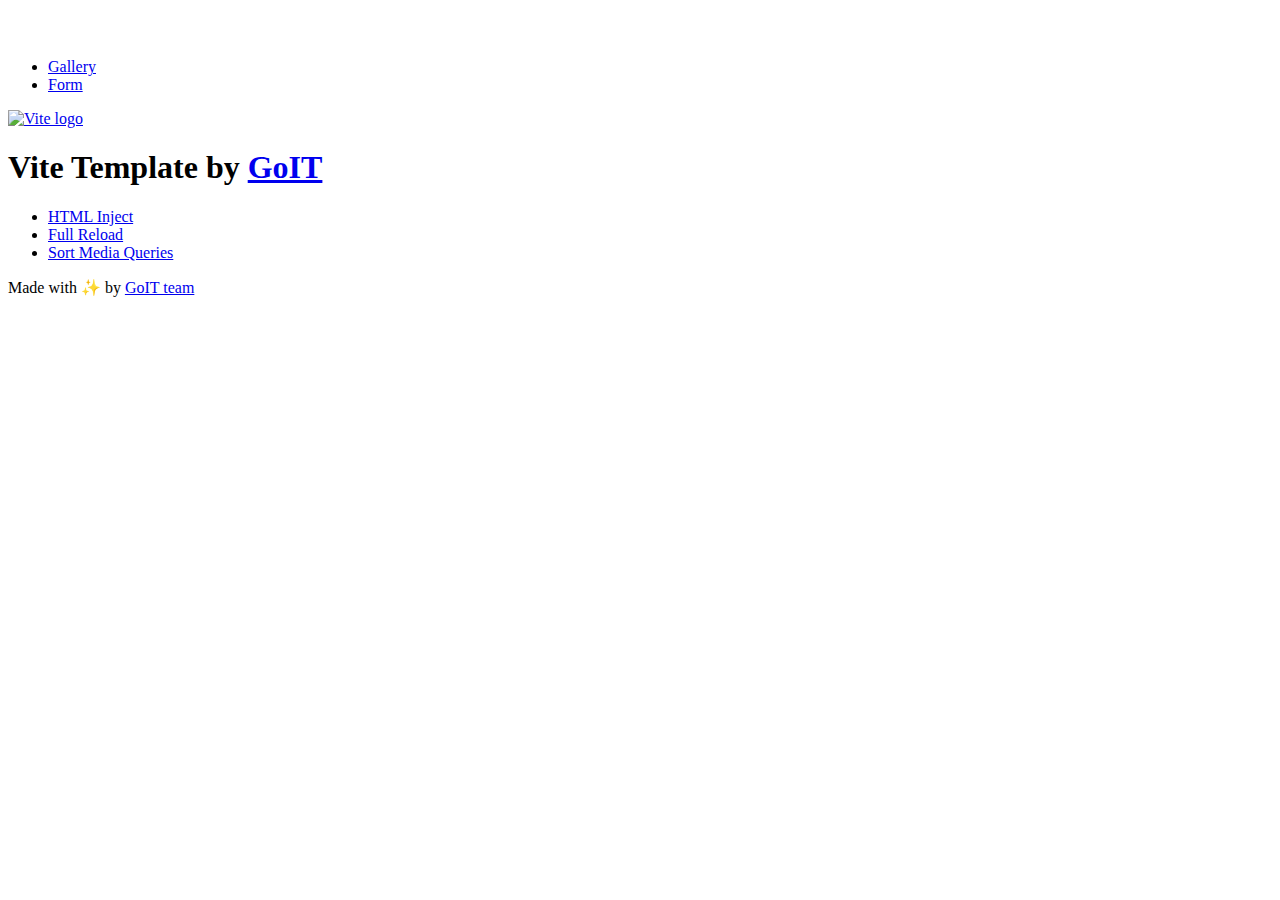
==== index.html @ 270f0808 "Deploying to gh-pages from @ Seagull-D/goit-js-hw-09@df9faabc304d7f3f47c4f04a611899b1ae869164 🚀" ====
<!DOCTYPE html>
<html lang="en">
  <head>
    <meta charset="UTF-8" />
    <link rel="icon" type="image/svg+xml" href="/goit-js-hw-09/favicon.svg" />
    <meta name="viewport" content="width=device-width, initial-scale=1.0" />
    <title>HW 9</title>
    <link rel="stylesheet" crossorigin href="/goit-js-hw-09/assets/styles-EyQhrNBy.css">
  </head>
  <body>
    <header class="header">
  <div class="container">
    <nav class="nav">
      <a class="nav-logo" href="./index.html" aria-label="Site logo">
        <svg class="nav-logo-icon" width="100" height="30">
          <use href="/goit-js-hw-09/assets/sprite-E8vg0sBb.svg#logo"></use>
        </svg>
      </a>
      <ul class="nav-list">
        <li class="nav-item">
          <a class="nav-link {=$highlight-act}" href="./1-gallery.html">Gallery</a>
        </li>
        <li class="nav-item">
          <a class="nav-link {=$highlight-curr}" href="./2-form.html">Form</a>
        </li>
      </ul>
    </nav>
  </div>
</header>


    <main>
      <!-- Loads the specified .html file -->
      <section class="vite-promo">
  <div class="container">
    <div class="vite-promo-thumb">
      <a
        class="vite-promo-link"
        href="https://vitejs.dev/"
        target="_blank"
        rel="noopener noreferrer"
        aria-label="Link to Vite official website"
        title="Vite.js  build tool"
      >
        <!-- Path to images as from index.html file -->
        <img
          class="pic"
          src="/goit-js-hw-09/assets/vite-logo-9o_aqrTe.png"
          alt="Vite logo"
          width="640"
          height="640"
        />
      </a>
    </div>
    <h1 class="main-title">
      <span class="main-title-gradient">Vite</span>
      Template by
      <a
        class="main-title-link"
        href="https://github.com/goitacademy/vanilla-app-template"
        target="_blank"
        rel="noopener noreferrer"
      >
        GoIT
      </a>
    </h1>
  </div>
</section>

      <article class="badges">
  <div class="container">
    <ul class="badges-list">
      <li class="badges-item">
        <a
          class="badges-link"
          href="https://www.npmjs.com/package/vite-plugin-html-inject"
          target="_blank"
          rel="noopener noreferrer"
        >
          HTML Inject
        </a>
      </li>
      <li class="badges-item">
        <a
          class="badges-link"
          href="https://www.npmjs.com/package/vite-plugin-full-reload"
          target="_blank"
          rel="noopener noreferrer"
        >
          Full Reload
        </a>
      </li>
      <li class="badges-item">
        <a
          class="badges-link"
          href="https://www.npmjs.com/package/postcss-sort-media-queries"
          target="_blank"
          rel="noopener noreferrer"
        >
          Sort Media Queries
        </a>
      </li>
    </ul>
  </div>
</article>

    </main>

    <footer class="footer">
  <div class="container">
    <p class="footer-desc">
      Made with ✨ by
      <a
        class="footer-link"
        href="https://goit.global/ua/"
        target="_blank"
        rel="noopener noreferrer"
      >
        GoIT team
      </a>
    </p>
  </div>
</footer>


  </body>
</html>
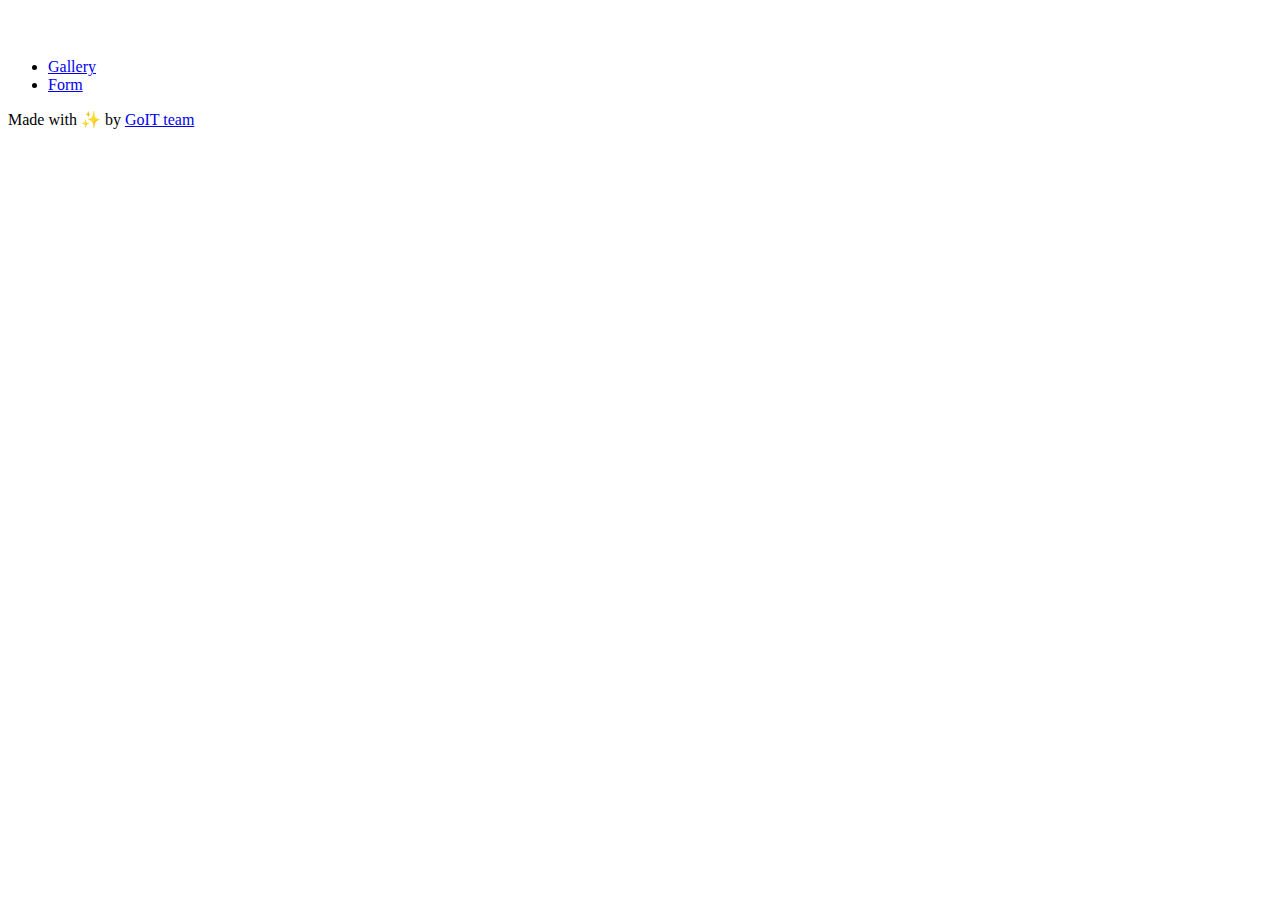
==== commit ba149168: "Deploying to gh-pages from @ Seagull-D/goit-js-hw-09@002269b960ea89290c49a857c261d8915ee5cf0c 🚀" ====
--- a/index.html
+++ b/index.html
@@ -2,10 +2,10 @@
 <html lang="en">
   <head>
     <meta charset="UTF-8" />
-    <link rel="icon" type="image/svg+xml" href="/goit-js-hw-09/favicon.svg" />
+    <link rel="icon" type="image/svg+xml" href="/goit-js-hw-09/assets/seagull%20tr-DrJfjjVb.svg" />
     <meta name="viewport" content="width=device-width, initial-scale=1.0" />
-    <title>HW 9</title>
-    <link rel="stylesheet" crossorigin href="/goit-js-hw-09/assets/styles-EyQhrNBy.css">
+    <title>HomeWork 9</title>
+    <link rel="stylesheet" crossorigin href="/goit-js-hw-09/assets/styles-Bm2H_L28.css">
   </head>
   <body>
     <header class="header">
@@ -30,80 +30,7 @@
 
 
     <main>
-      <!-- Loads the specified .html file -->
-      <section class="vite-promo">
-  <div class="container">
-    <div class="vite-promo-thumb">
-      <a
-        class="vite-promo-link"
-        href="https://vitejs.dev/"
-        target="_blank"
-        rel="noopener noreferrer"
-        aria-label="Link to Vite official website"
-        title="Vite.js  build tool"
-      >
-        <!-- Path to images as from index.html file -->
-        <img
-          class="pic"
-          src="/goit-js-hw-09/assets/vite-logo-9o_aqrTe.png"
-          alt="Vite logo"
-          width="640"
-          height="640"
-        />
-      </a>
-    </div>
-    <h1 class="main-title">
-      <span class="main-title-gradient">Vite</span>
-      Template by
-      <a
-        class="main-title-link"
-        href="https://github.com/goitacademy/vanilla-app-template"
-        target="_blank"
-        rel="noopener noreferrer"
-      >
-        GoIT
-      </a>
-    </h1>
-  </div>
-</section>
-
-      <article class="badges">
-  <div class="container">
-    <ul class="badges-list">
-      <li class="badges-item">
-        <a
-          class="badges-link"
-          href="https://www.npmjs.com/package/vite-plugin-html-inject"
-          target="_blank"
-          rel="noopener noreferrer"
-        >
-          HTML Inject
-        </a>
-      </li>
-      <li class="badges-item">
-        <a
-          class="badges-link"
-          href="https://www.npmjs.com/package/vite-plugin-full-reload"
-          target="_blank"
-          rel="noopener noreferrer"
-        >
-          Full Reload
-        </a>
-      </li>
-      <li class="badges-item">
-        <a
-          class="badges-link"
-          href="https://www.npmjs.com/package/postcss-sort-media-queries"
-          target="_blank"
-          rel="noopener noreferrer"
-        >
-          Sort Media Queries
-        </a>
-      </li>
-    </ul>
-  </div>
-</article>
-
+     
     </main>
 
     <footer class="footer">
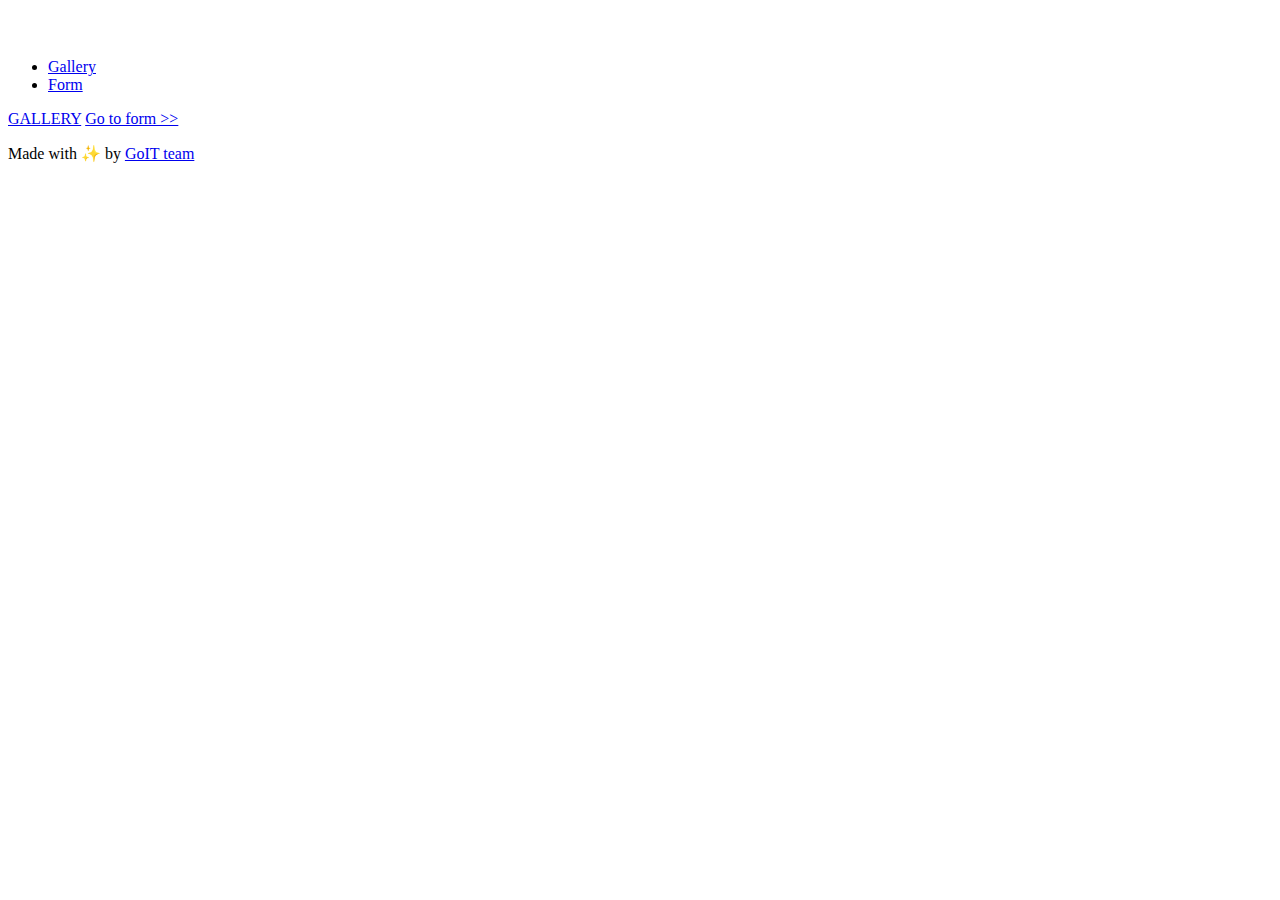
==== commit 8e04c5d5: "Deploying to gh-pages from @ Seagull-D/goit-js-hw-09@b54729056a9b1ee4b3a7d9d6a337f33e6d2881a2 🚀" ====
--- a/index.html
+++ b/index.html
@@ -5,7 +5,7 @@
     <link rel="icon" type="image/svg+xml" href="/goit-js-hw-09/assets/seagull%20tr-DrJfjjVb.svg" />
     <meta name="viewport" content="width=device-width, initial-scale=1.0" />
     <title>HomeWork 9</title>
-    <link rel="stylesheet" crossorigin href="/goit-js-hw-09/assets/styles-Bm2H_L28.css">
+    <link rel="stylesheet" crossorigin href="/goit-js-hw-09/assets/styles-B7B4W_-_.css">
   </head>
   <body>
     <header class="header">
@@ -30,7 +30,10 @@
 
 
     <main>
-     
+      <div class="container-link" >
+      <a class="go-gallery" href="./1-gallery.html">GALLERY</a>
+    <a class="go-form" href="./2-form.htmll">Go to form >></a>
+    </div>
     </main>
 
     <footer class="footer">
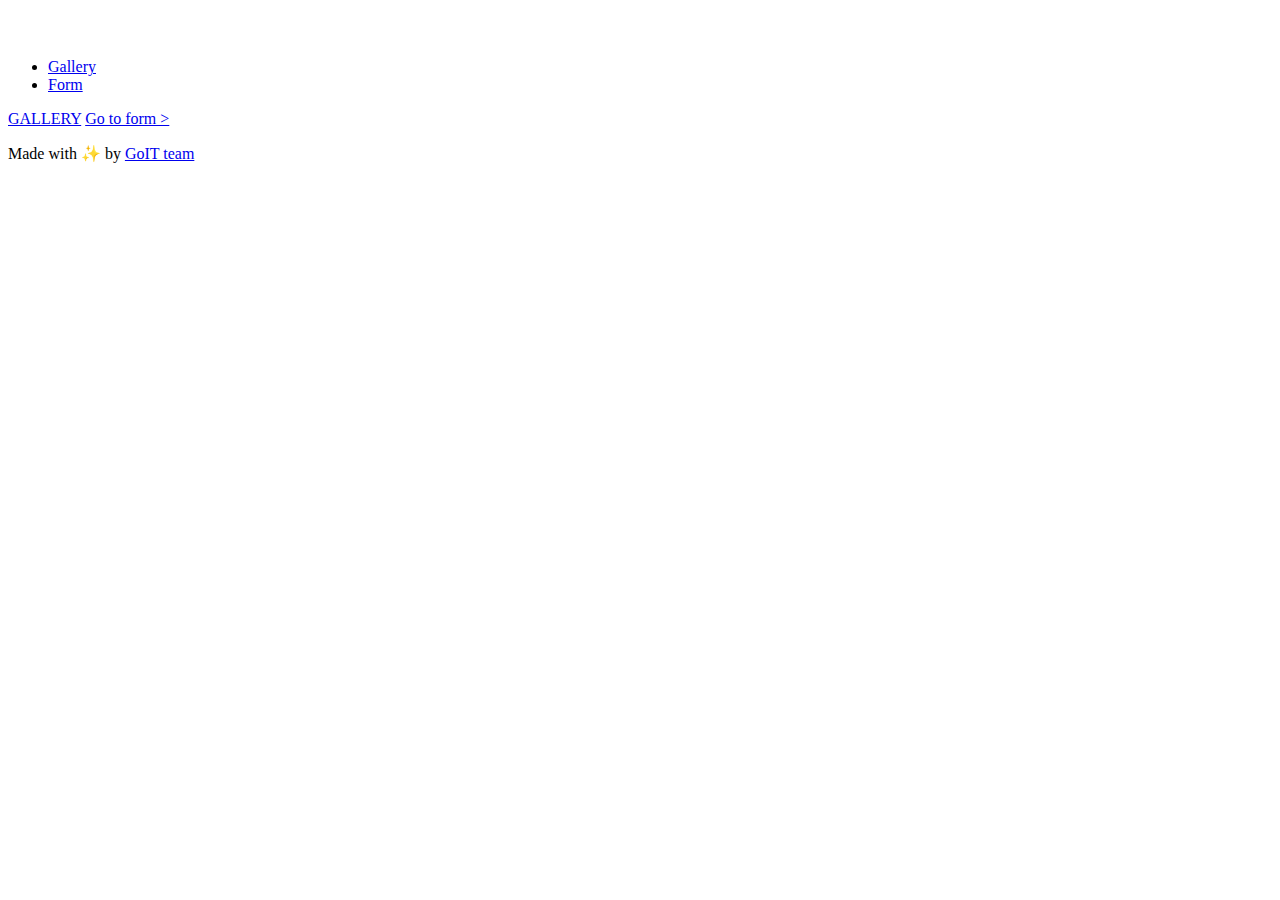
==== commit 13e063f7: "Deploying to gh-pages from @ Seagull-D/goit-js-hw-09@8543ee88afd04e8193e54f1f079cbbab177593e2 🚀" ====
--- a/index.html
+++ b/index.html
@@ -32,7 +32,7 @@
     <main>
       <div class="container-link" >
       <a class="go-gallery" href="./1-gallery.html">GALLERY</a>
-    <a class="go-form" href="./2-form.htmll">Go to form >></a>
+    <a  href="./2-form.html">Go to form > </a>
     </div>
     </main>
 
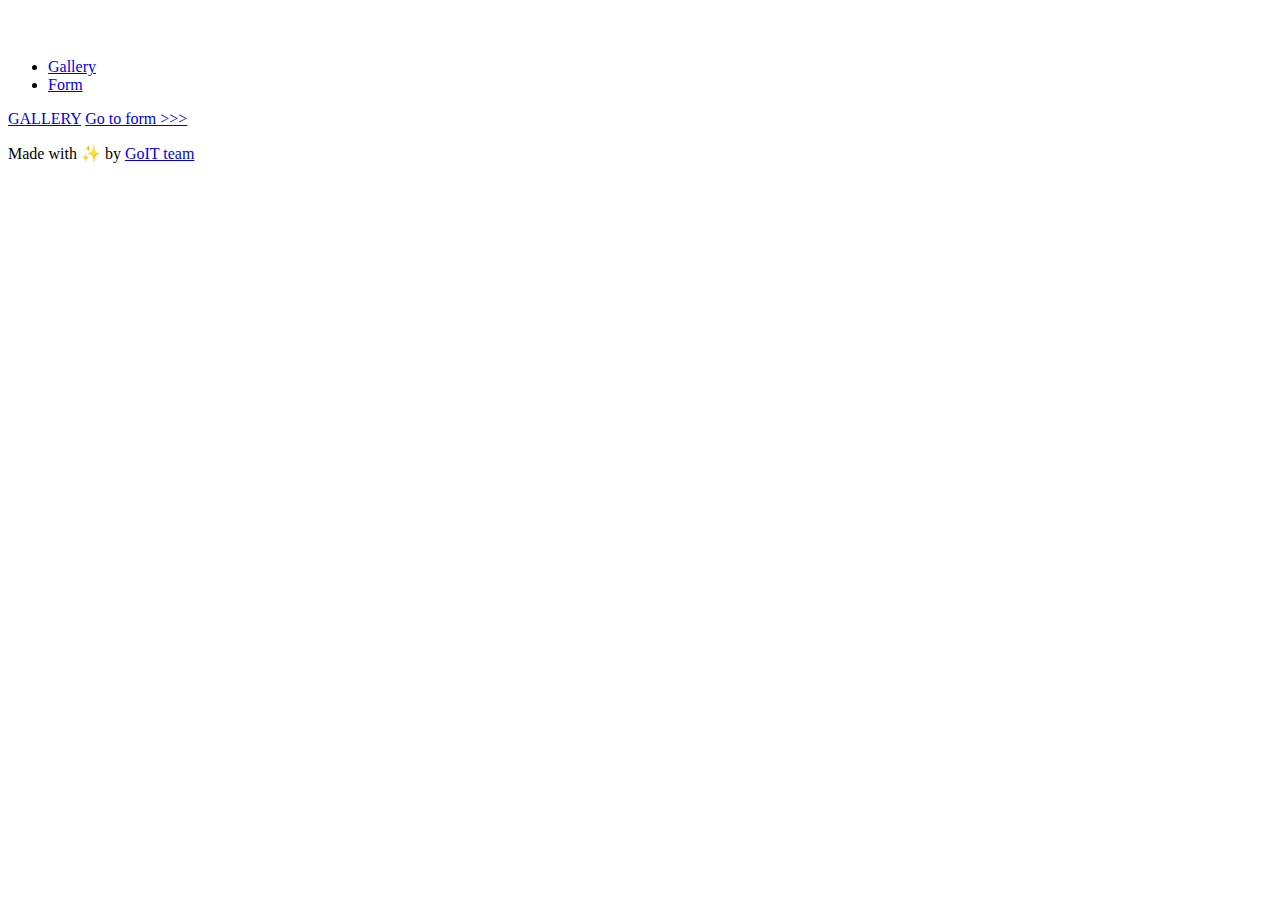
==== commit eb423a65: "Deploying to gh-pages from @ Seagull-D/goit-js-hw-09@fc9d324d273b8cb8be8caa09a434cabebcb25630 🚀" ====
--- a/index.html
+++ b/index.html
@@ -32,7 +32,7 @@
     <main>
       <div class="container-link" >
       <a class="go-gallery" href="./1-gallery.html">GALLERY</a>
-    <a  href="./2-form.html">Go to form > </a>
+    <a  href="./2-form.html">Go to form >>> </a>
     </div>
     </main>
 
